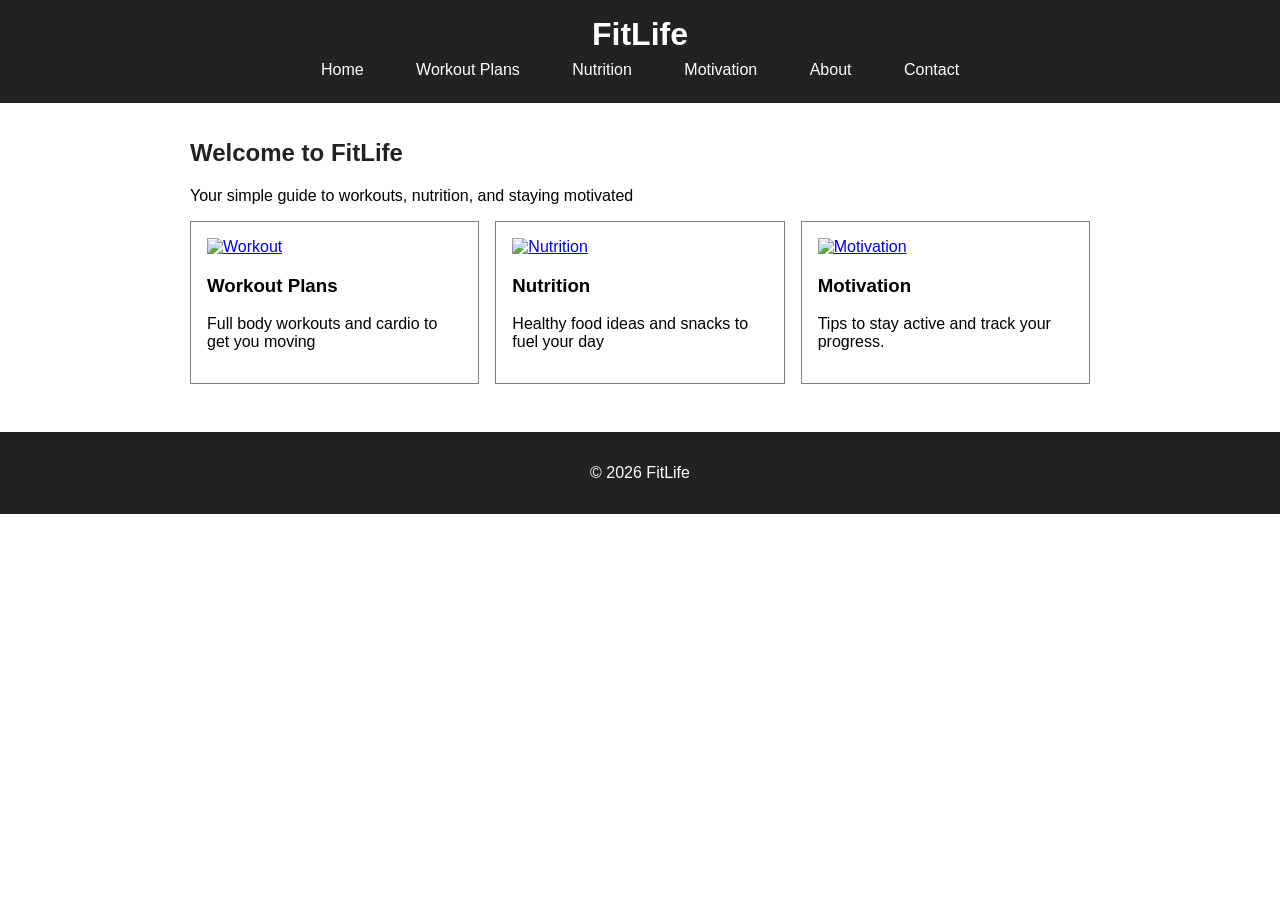
==== index.html @ cacd5820 "Add files via upload" ====
<!DOCTYPE html>
<html>
<head>
    <meta charset="UTF-8">
    <meta name="viewport" content="width=device-width, initial-scale=1">
    <title>FitLife Home</title>
    <link rel="stylesheet" href="style.css">
</head>
<body>
    <header>
        <h1>FitLife</h1>
        <nav>
            <a href="index.html">Home</a>
            <a href="workouts.html">Workout Plans</a>
            <a href="nutrition.html">Nutrition</a>
            <a href="motivation.html">Motivation</a>
            <a href="about.html">About</a>
            <a href="contact.html">Contact</a>
        </nav>
    </header>
    <main>
        <h2>Welcome to FitLife</h2>
        <p>Your simple guide to workouts, nutrition, and staying motivated</p>
        <div class="card_row">
            <div class="card">
                <a href="workouts.html">
                    <img src="https://images.unsplash.com/photo-1517836357463-d25dfeac3438?w=400" alt="Workout">
                </a>
                <h3>Workout Plans</h3>
                <p>Full body workouts and cardio to get you moving</p>
            </div>
            <div class="card">
                <a href="nutrition.html">
                    <img src="https://images.unsplash.com/photo-1490645935967-10de6ba17061?w=400" alt="Nutrition">
                </a>
                <h3>Nutrition</h3>
                <p>Healthy food ideas and snacks to fuel your day</p>
            </div>
            <div class="card">
                <a href="motivation.html">
                    <img src="https://images.unsplash.com/photo-1571019613454-1cb2f99b2d8b?w=400" alt="Motivation">
                </a>
                <h3>Motivation</h3>
                <p>Tips to stay active and track your progress.</p>
            </div>
        </div>
    </main>
    <footer>
        <p>&copy; 2026 FitLife</p>
    </footer>
</body>
</html>
---- style.css ----
body {
    font-family: Arial, Helvetica, sans-serif;
    background-color: white;
    margin: 0;
    padding: 0;
}
header {
    background-color: #222;
    padding: 1em;
    text-align: center;
}
header h1 {
    color: white;
    margin: 0;
}
nav a {
    display: inline-block;
    color: white;
    text-decoration: none;
    margin: 0 1em;
    padding: 0.5em;
}
nav a:hover {
    background-color: #444;
}
main {
    width: 900px;
    margin: 0 auto;
    padding: 1em;
}
h2 {
    color: #222;
}
.card_row {
    display: grid;
    grid-template-columns: 1fr 1fr 1fr;
    gap: 1em;
}
.card {
    border: 1px solid gray;
    padding: 1em;
}
.card img {
    width: 100%;
}
footer {
    text-align: center;
    padding: 1em;
    background-color: #222;
    color: white;
    margin-top: 2em;
}
@media (max-width: 700px) {
    main {
        width: 100%;
    }
    .card_row {
        grid-template-columns: 1fr;
    }
}
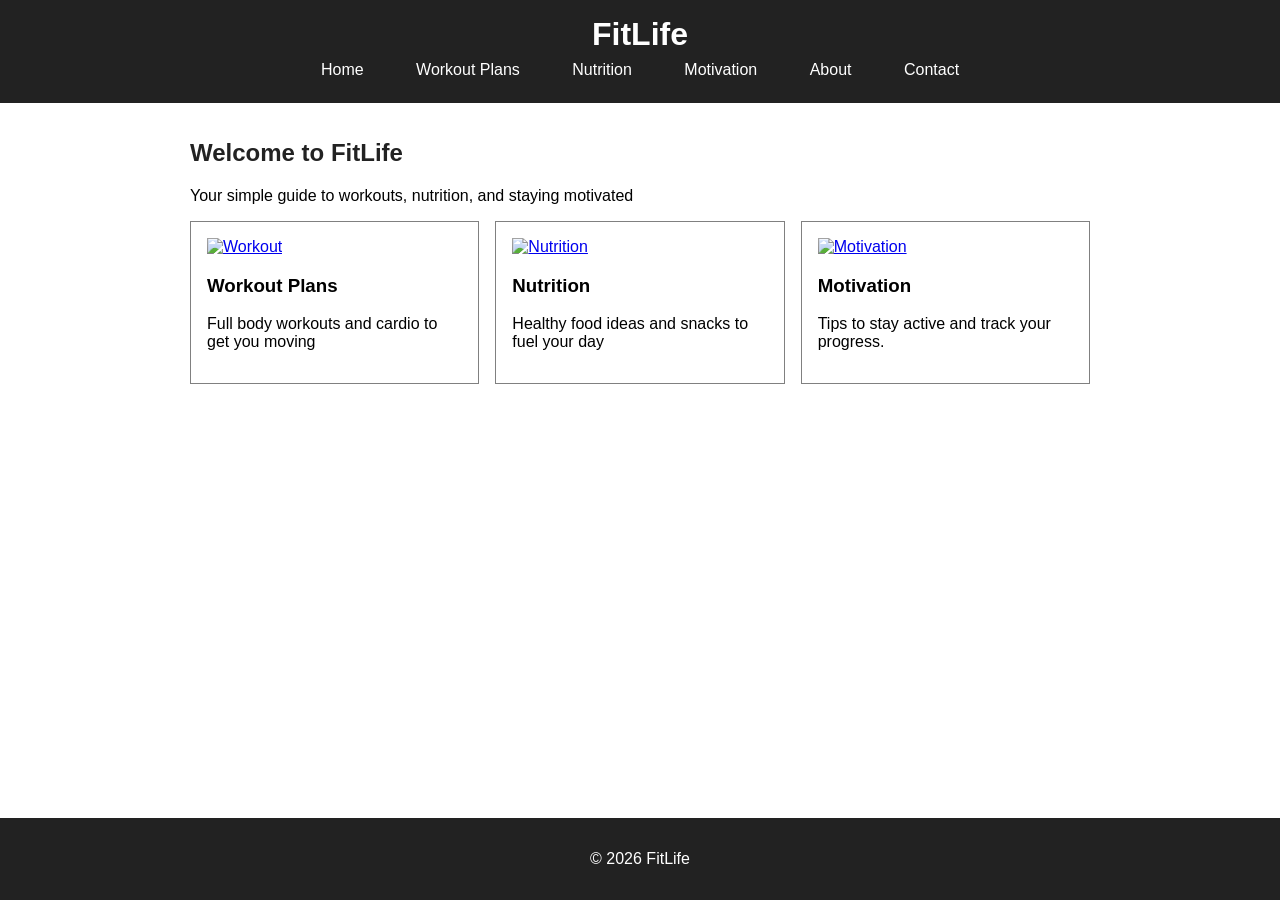
==== commit 6cbfc940: "Fix footer, contact form, added the workout table and fix the html language" ====
--- a/index.html
+++ b/index.html
@@ -1,5 +1,5 @@
 <!DOCTYPE html>
-<html>
+<html lang="en">
 <head>
     <meta charset="UTF-8">
     <meta name="viewport" content="width=device-width, initial-scale=1">
--- a/style.css
+++ b/style.css
@@ -3,6 +3,9 @@
     background-color: white;
     margin: 0;
     padding: 0;
+    min-height: 100vh;
+    display: flex;
+    flex-direction: column;
 }
 header {
     background-color: #222;
@@ -27,6 +30,7 @@
     width: 900px;
     margin: 0 auto;
     padding: 1em;
+    flex: 1;
 }
 h2 {
     color: #222;
@@ -50,6 +54,60 @@
     color: white;
     margin-top: 2em;
 }
+table {
+    width: 100%;
+    border-collapse: collapse;
+
+}
+
+th, td {
+    border: 1px solid grey;
+    padding: 12px;
+    font-size: 12px;
+   
+}
+
+th {
+    background-color: #222;
+    text-align: center;
+    color: white;
+}
+
+form div {
+    margin-bottom: 10px;
+}
+
+form input[type="text"], form input[type="email"] {
+    width: 250px;
+    padding: 5px;
+
+}
+
+form textarea {
+    font-family: Arial, Helvetica, sans-serif;
+    width: 400px;
+    height: 150px;
+    padding: 5px;
+}
+ form label {
+    display: inline-block;
+    width: 70px;
+    vertical-align: top;
+ }
+
+ 
+  
+ .send_button input {
+    width: 80px;
+    padding: 10px;
+    font-weight: bold;
+    font-size: 1em;
+ }
+
+ #name_error, #email_error, #message_error{
+    color: red;
+ }
+
 @media (max-width: 700px) {
     main {
         width: 100%;
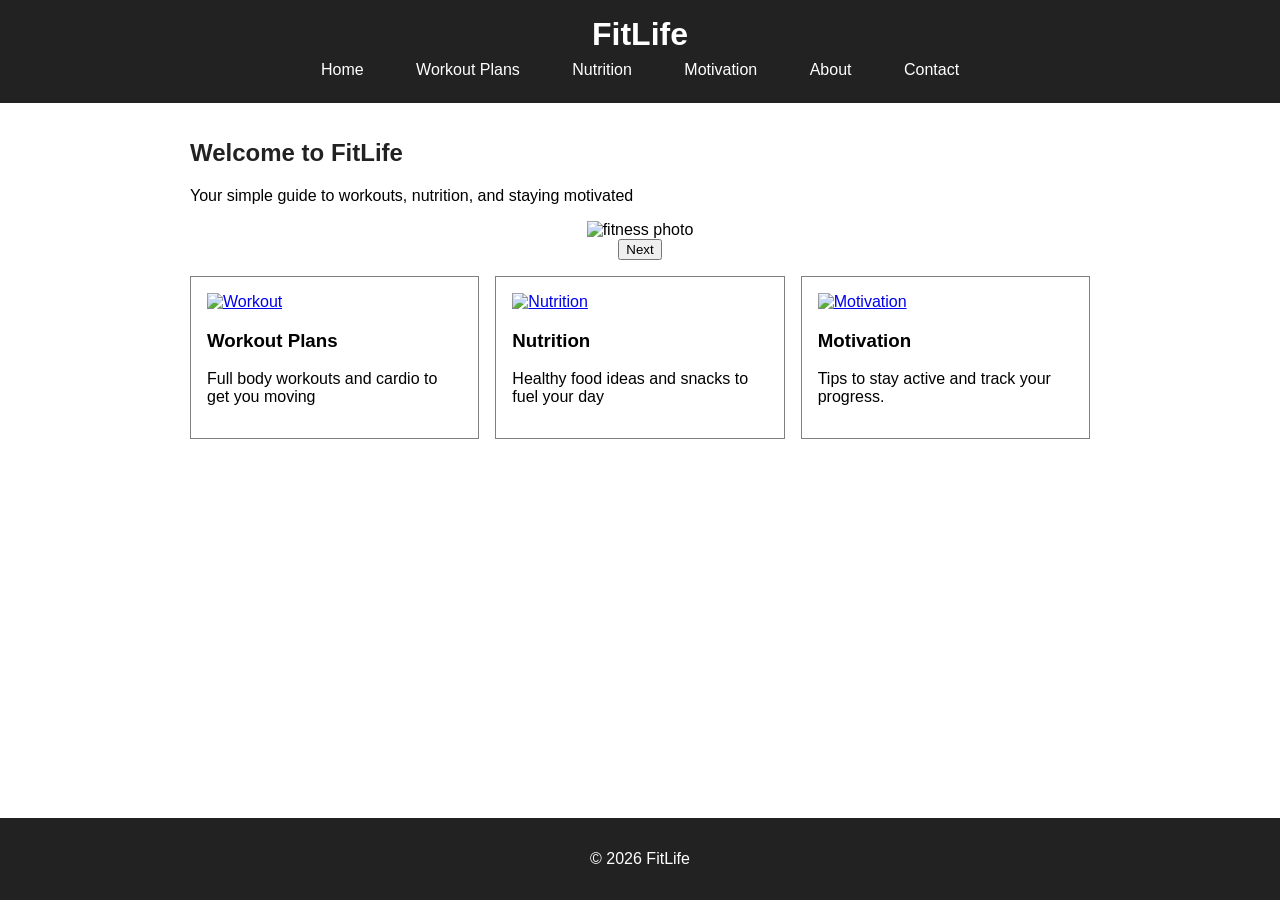
==== commit b5dfd7ff: "Update index.html" ====
--- a/index.html
+++ b/index.html
@@ -20,7 +20,12 @@
     </header>
     <main>
         <h2>Welcome to FitLife</h2>
-        <p>Your simple guide to workouts, nutrition, and staying motivated</p>
+        <p>Your simple guide to workouts, nutrition, and staying motivated</p>
+        <div class="slideshow">
+              <img id="slideshow_img" src="https://images.unsplash.com/photo-1517836357463-d25dfeac3438?w=800" alt="fitness photo">
+              <br>
+              <input type="button" id="next_slide" value="Next">
+        </div>
         <div class="card_row">
             <div class="card">
                 <a href="workouts.html">
--- a/style.css
+++ b/style.css
@@ -1,118 +1,137 @@
-body {
-    font-family: Arial, Helvetica, sans-serif;
-    background-color: white;
-    margin: 0;
-    padding: 0;
-    min-height: 100vh;
-    display: flex;
-    flex-direction: column;
-}
-header {
-    background-color: #222;
-    padding: 1em;
-    text-align: center;
-}
-header h1 {
-    color: white;
-    margin: 0;
-}
-nav a {
-    display: inline-block;
-    color: white;
-    text-decoration: none;
-    margin: 0 1em;
-    padding: 0.5em;
-}
-nav a:hover {
-    background-color: #444;
-}
-main {
-    width: 900px;
-    margin: 0 auto;
-    padding: 1em;
-    flex: 1;
-}
-h2 {
-    color: #222;
-}
-.card_row {
-    display: grid;
-    grid-template-columns: 1fr 1fr 1fr;
-    gap: 1em;
-}
-.card {
-    border: 1px solid gray;
-    padding: 1em;
-}
-.card img {
-    width: 100%;
-}
-footer {
-    text-align: center;
-    padding: 1em;
-    background-color: #222;
-    color: white;
-    margin-top: 2em;
-}
-table {
-    width: 100%;
-    border-collapse: collapse;
-
-}
-
-th, td {
-    border: 1px solid grey;
-    padding: 12px;
-    font-size: 12px;
-   
-}
-
-th {
-    background-color: #222;
-    text-align: center;
-    color: white;
-}
-
-form div {
-    margin-bottom: 10px;
-}
-
-form input[type="text"], form input[type="email"] {
-    width: 250px;
-    padding: 5px;
-
-}
-
-form textarea {
-    font-family: Arial, Helvetica, sans-serif;
-    width: 400px;
-    height: 150px;
-    padding: 5px;
-}
- form label {
-    display: inline-block;
-    width: 70px;
-    vertical-align: top;
- }
-
- 
-  
- .send_button input {
-    width: 80px;
-    padding: 10px;
-    font-weight: bold;
-    font-size: 1em;
- }
-
- #name_error, #email_error, #message_error{
-    color: red;
- }
-
-@media (max-width: 700px) {
-    main {
-        width: 100%;
-    }
-    .card_row {
-        grid-template-columns: 1fr;
-    }
-}+html, body {
+    height: 100%;
+    margin: 0;
+}
+body {
+    font-family: Arial, Helvetica, sans-serif;
+    background-color: white;
+    padding: 0;
+    display: flex;
+    flex-direction: column;
+    min-height: 100vh;
+}
+header {
+    background-color: #222;
+    padding: 1em;
+    text-align: center;
+}
+header h1 {
+    color: white;
+    margin: 0;
+}
+nav a {
+    display: inline-block;
+    color: white;
+    text-decoration: none;
+    margin: 0 1em;
+    padding: 0.5em;
+}
+nav a:hover {
+    background-color: #444;
+}
+main {
+    width: calc(100% - 2em);
+    max-width: 900px;
+    margin: 0 auto;
+    padding: 1em;
+    flex: 1;
+}
+h2 {
+    color: #222;
+}
+img {
+    max-width: 100%;
+    height: auto;
+}
+footer {
+    text-align: center;
+    padding: 1em;
+    background-color: #222;
+    color: white;
+    margin-top: 2em;
+}
+
+.card_row {
+    display: grid;
+    grid-template-columns: 1fr 1fr 1fr;
+    gap: 1em;
+}
+.card {
+    border: 1px solid gray;
+    padding: 1em;
+}
+
+.slideshow {
+    text-align: center;
+    margin-bottom: 1em;
+}
+
+table {
+    width: 100%;
+    border-collapse: collapse;
+    margin-top: 1em;
+}
+th, td {
+    border: 1px solid gray;
+    padding: 0.5em;
+    text-align: left;
+}
+th {
+    background-color: #222;
+    color: white;
+}
+
+.page_layout {
+    display: flex;
+    gap: 1em;
+    flex: 1;
+}
+.page_layout main {
+    flex: 3;
+}
+.page_layout aside {
+    flex: 1;
+    background-color: #eee;
+    padding: 1em;
+}
+.food_grid {
+    display: grid;
+    grid-template-columns: 1fr 1fr;
+    gap: 1em;
+}
+.food_card {
+    border: 1px solid gray;
+    padding: 1em;
+}
+
+.thumb_photo {
+    width: 150px;
+    margin: 0.5em;
+    cursor: pointer;
+}
+
+form div {
+    margin-bottom: 1em;
+}
+form label {
+    display: inline-block;
+    width: 8em;
+}
+span.error {
+    color: red;
+}
+
+@media (max-width: 768px) {
+    main {
+        width: calc(100% - 2em);
+    }
+    .card_row {
+        grid-template-columns: 1fr;
+    }
+    .food_grid {
+        grid-template-columns: 1fr;
+    }
+    .page_layout {
+        flex-direction: column;
+    }
+}
